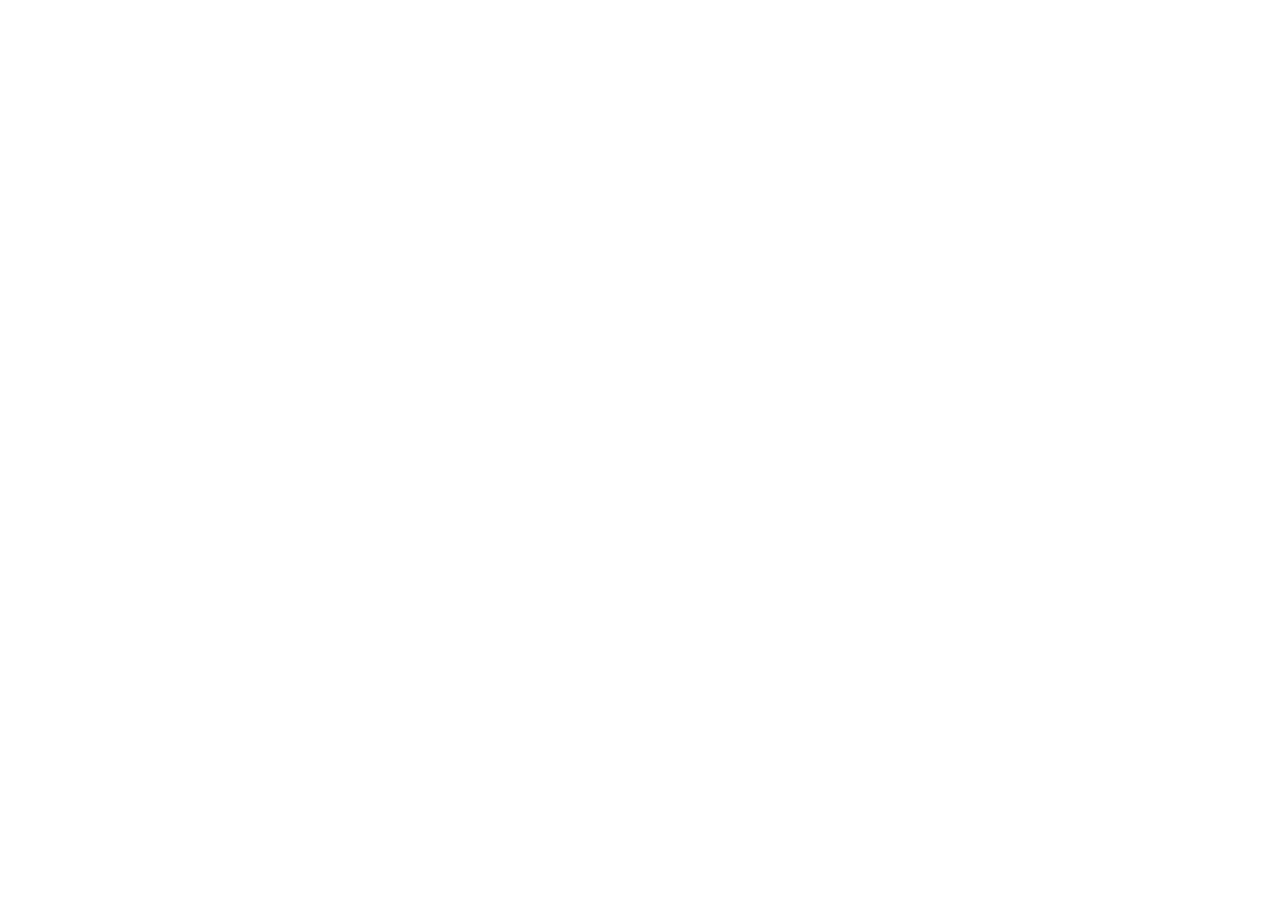
==== my-react-app/index.html @ 84287a30 "react app" ====
<!doctype html>
<html lang="en">
  <head>
    <meta charset="UTF-8" />
    <meta name="viewport" content="width=device-width, initial-scale=1.0" />
    <title>React Form</title>
  </head>
  <body>
    <div id="root"></div>
    <script type="module" src="/src/main.jsx"></script>
  </body>
</html>
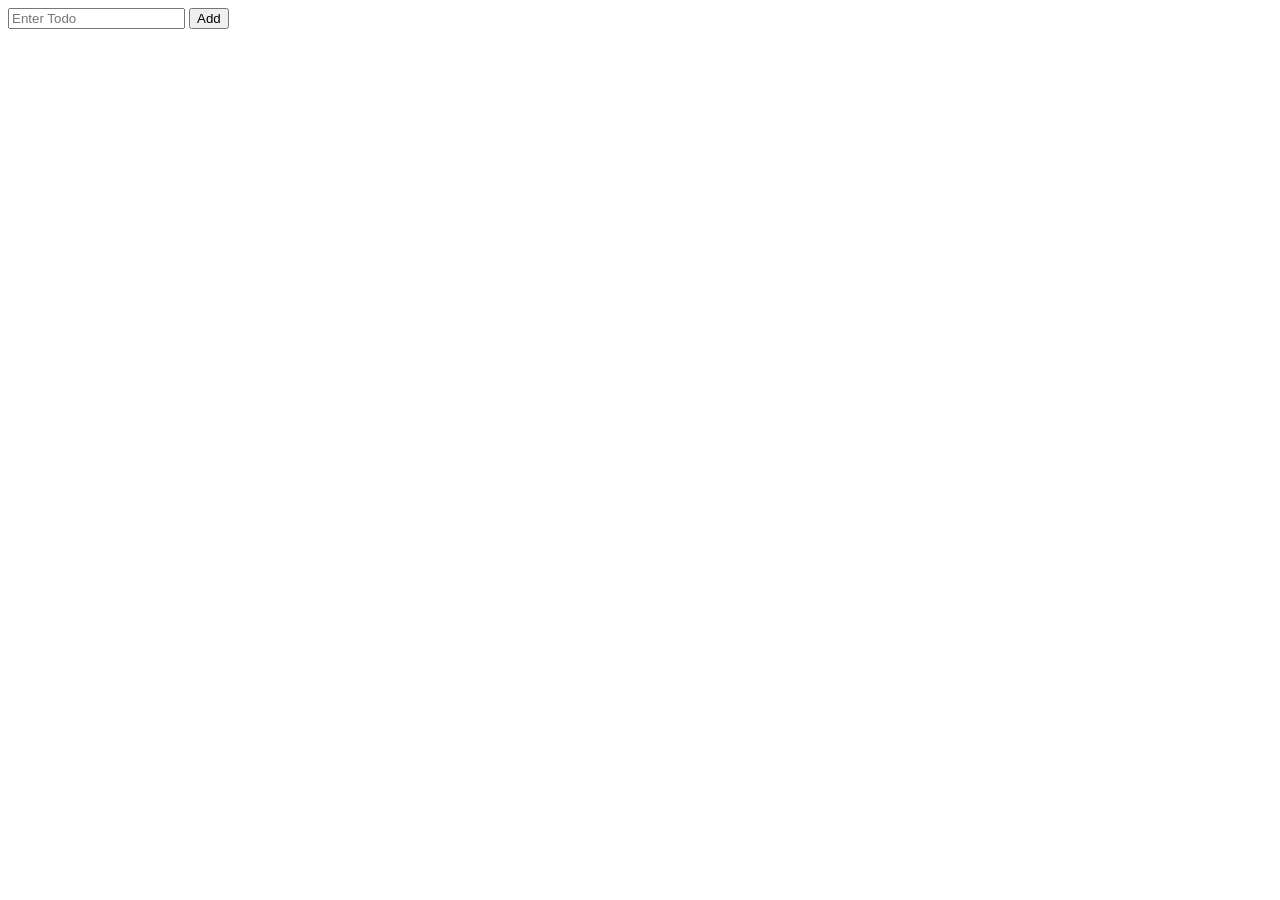
==== commit 5a32d4a4: "initiaal commit" ====
--- a/my-react-app/index.html
+++ b/my-react-app/index.html
@@ -7,6 +7,10 @@
   </head>
   <body>
     <div id="root"></div>
-    <script type="module" src="/src/main.jsx"></script>
+    <input type="text" placeholder="Enter Todo">
+    <button>Add</button>
+    <script type="module" src="/src/App.jsx"></script>
+
+    
   </body>
 </html>
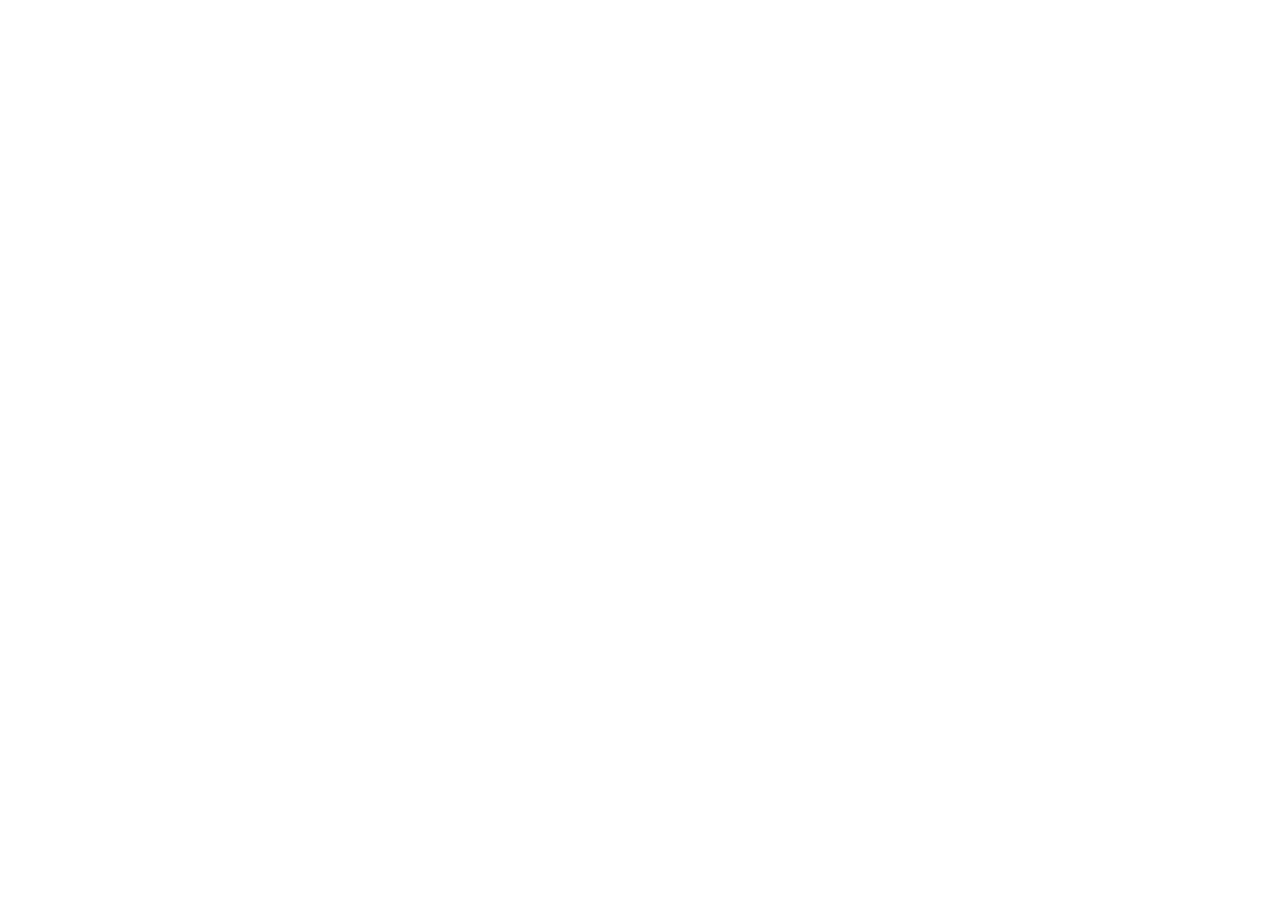
==== commit 1c0aa0b8: "initial commit" ====
--- a/my-react-app/index.html
+++ b/my-react-app/index.html
@@ -1,16 +1,23 @@
-<!doctype html>
+<!-- <!doctype html>
 <html lang="en">
   <head>
     <meta charset="UTF-8" />
     <meta name="viewport" content="width=device-width, initial-scale=1.0" />
-    <title>React Form</title>
+    <title>Document</title>
   </head>
+  <style></style>
   <body>
-    <div id="root"></div>
-    <input type="text" placeholder="Enter Todo">
-    <button>Add</button>
-    <script type="module" src="/src/App.jsx"></script>
-
     
+    <div style="width:360px;max-width:100%;margin:24px auto;border:1px solid #e0e0e0;border-radius:8px;box-shadow:0 2px 8px rgba(0,0,0,0.06);overflow:hidden;font-family:system-ui,sans-serif;">
+        <div style="padding:16px;min-height:160px;background:#fff;color:#333;">
+            <h3 style="margin:0 0 8px;font-size:16px;">Card Title</h3>
+            <p style="margin:0;color:#666;font-size:14px;">This is a simple card. Place content here.</p>
+        </div>
+        <div style="display:flex;gap:8px;padding:12px;background:#fafafa;border-top:1px solid #eee;">
+            <input type="text" placeholder="Type a message..." style="flex:1;padding:8px 10px;border:1px solid #ccc;border-radius:6px;outline:none;" />
+            <button style="padding:8px 12px;border:0;background:#0069ff;color:#fff;border-radius:6px;cursor:pointer;">Submit</button>
+        </div>
+    
+    </div>
   </body>
-</html>
+</html> -->
